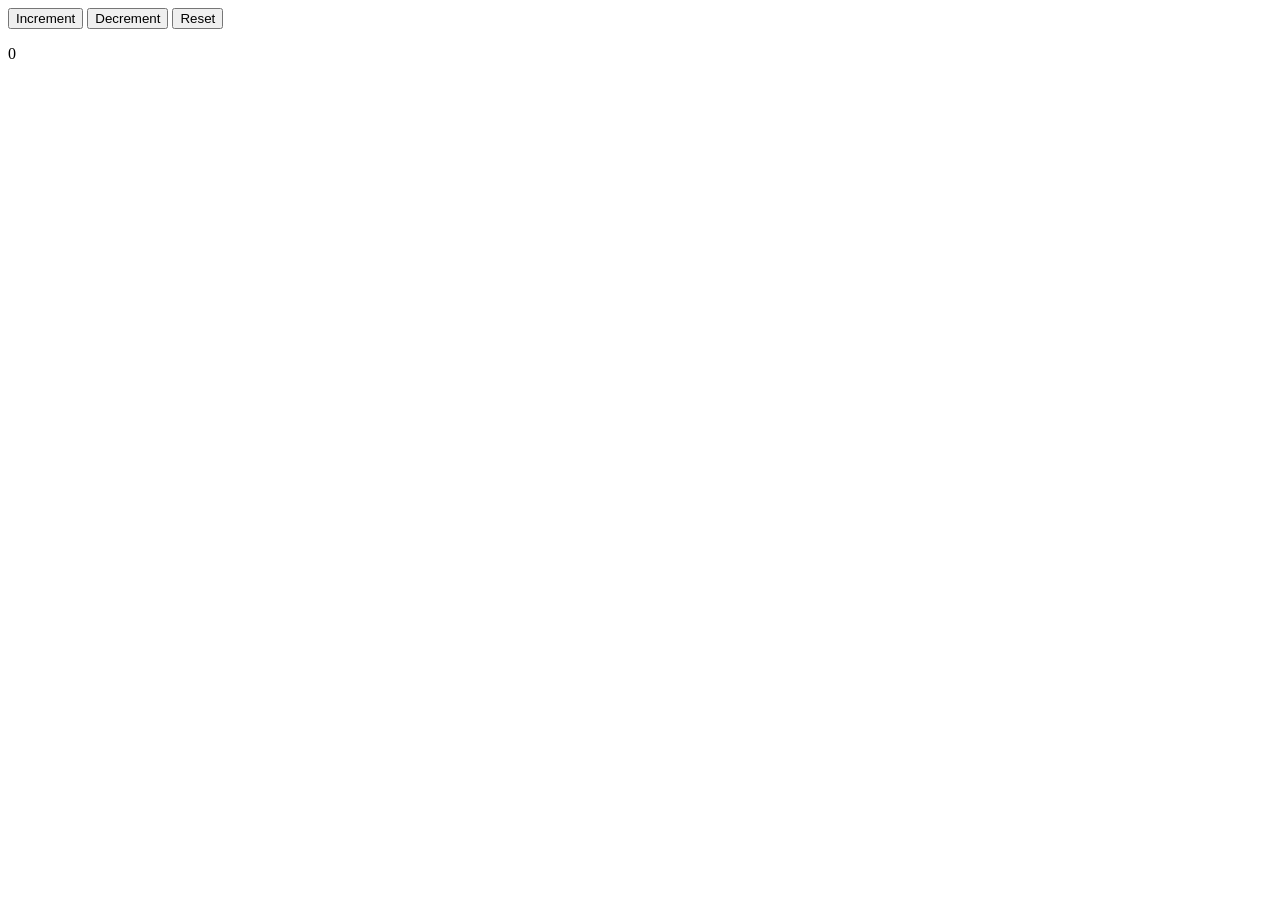
==== ex03/index.html @ e3149b31 "Add Exercise 03" ====
<!DOCTYPE html>
<html lang="en">
<head>
    <meta charset="UTF-8">
    <meta name="viewport" content="width=device-width, initial-scale=1.0">
    <title>Document</title>
</head>
<body>
    <button id="increment">Increment</button>
    <button id="decrement">Decrement</button>
    <button id="reset">Reset</button>
    <p id="result">0</p>
    <script src="script.js" defer></script>
</body>
</html>
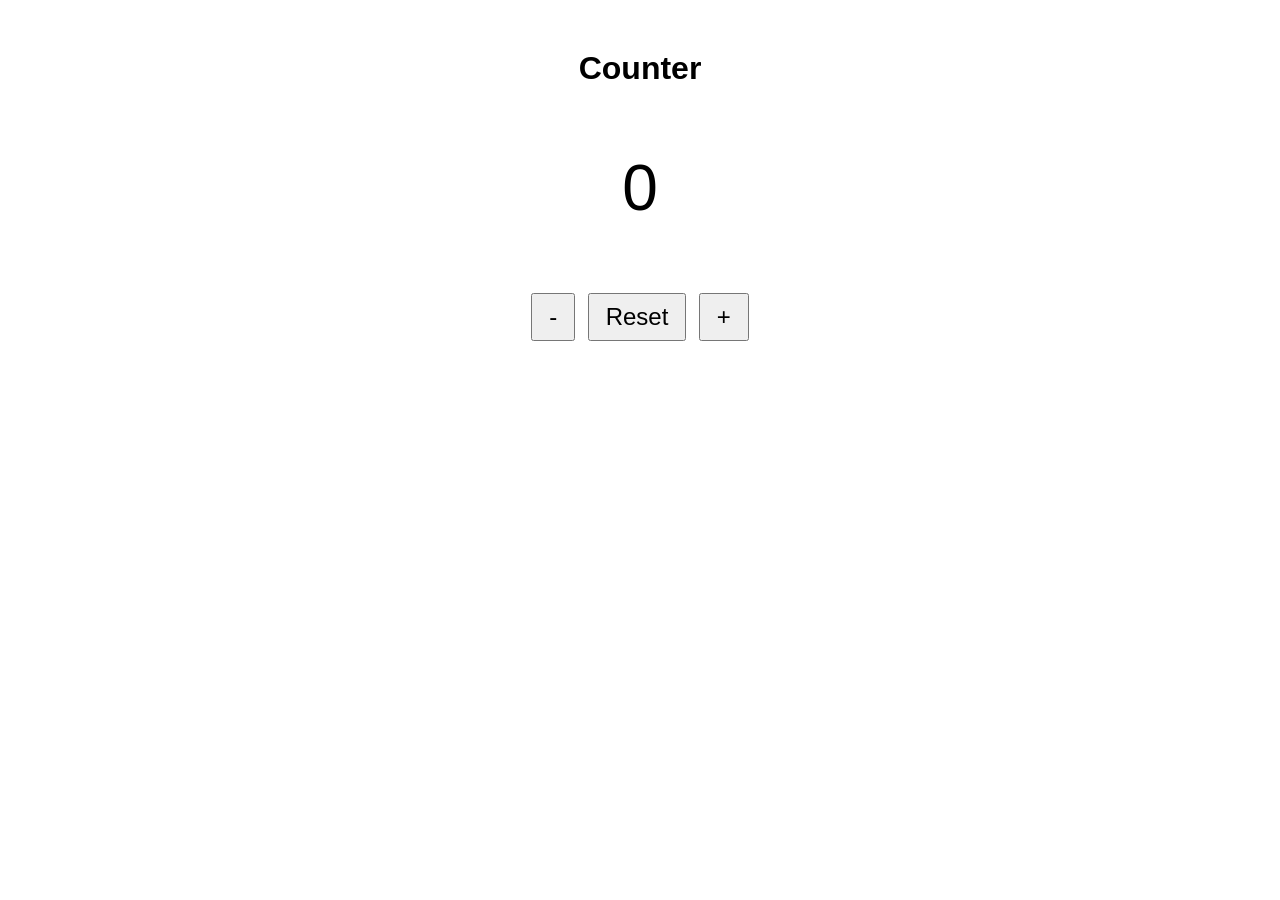
==== commit a0bc1d83: "Add ex03: event-driven counter" ====
--- a/ex03/index.html
+++ b/ex03/index.html
@@ -1,15 +1,16 @@
 <!DOCTYPE html>
 <html lang="en">
 <head>
-    <meta charset="UTF-8">
-    <meta name="viewport" content="width=device-width, initial-scale=1.0">
-    <title>Document</title>
+  <meta charset="UTF-8">
+  <title>Counter</title>
+  <link rel="stylesheet" href="style.css">
 </head>
 <body>
-    <button id="increment">Increment</button>
-    <button id="decrement">Decrement</button>
-    <button id="reset">Reset</button>
-    <p id="result">0</p>
-    <script src="script.js" defer></script>
+  <h1>Counter</h1>
+  <p id="count">0</p>
+  <button id="decrement">-</button>
+  <button id="reset">Reset</button>
+  <button id="increment">+</button>
+  <script src="script.js"></script>
 </body>
 </html>
--- a/ex03/style.css
+++ b/ex03/style.css
@@ -0,0 +1,5 @@
+body { font-family: sans-serif; text-align: center; margin-top: 50px; }
+#count { font-size: 64px; }
+.positive { color: green; }
+.negative { color: red; }
+button { font-size: 24px; padding: 8px 16px; margin: 4px; }
